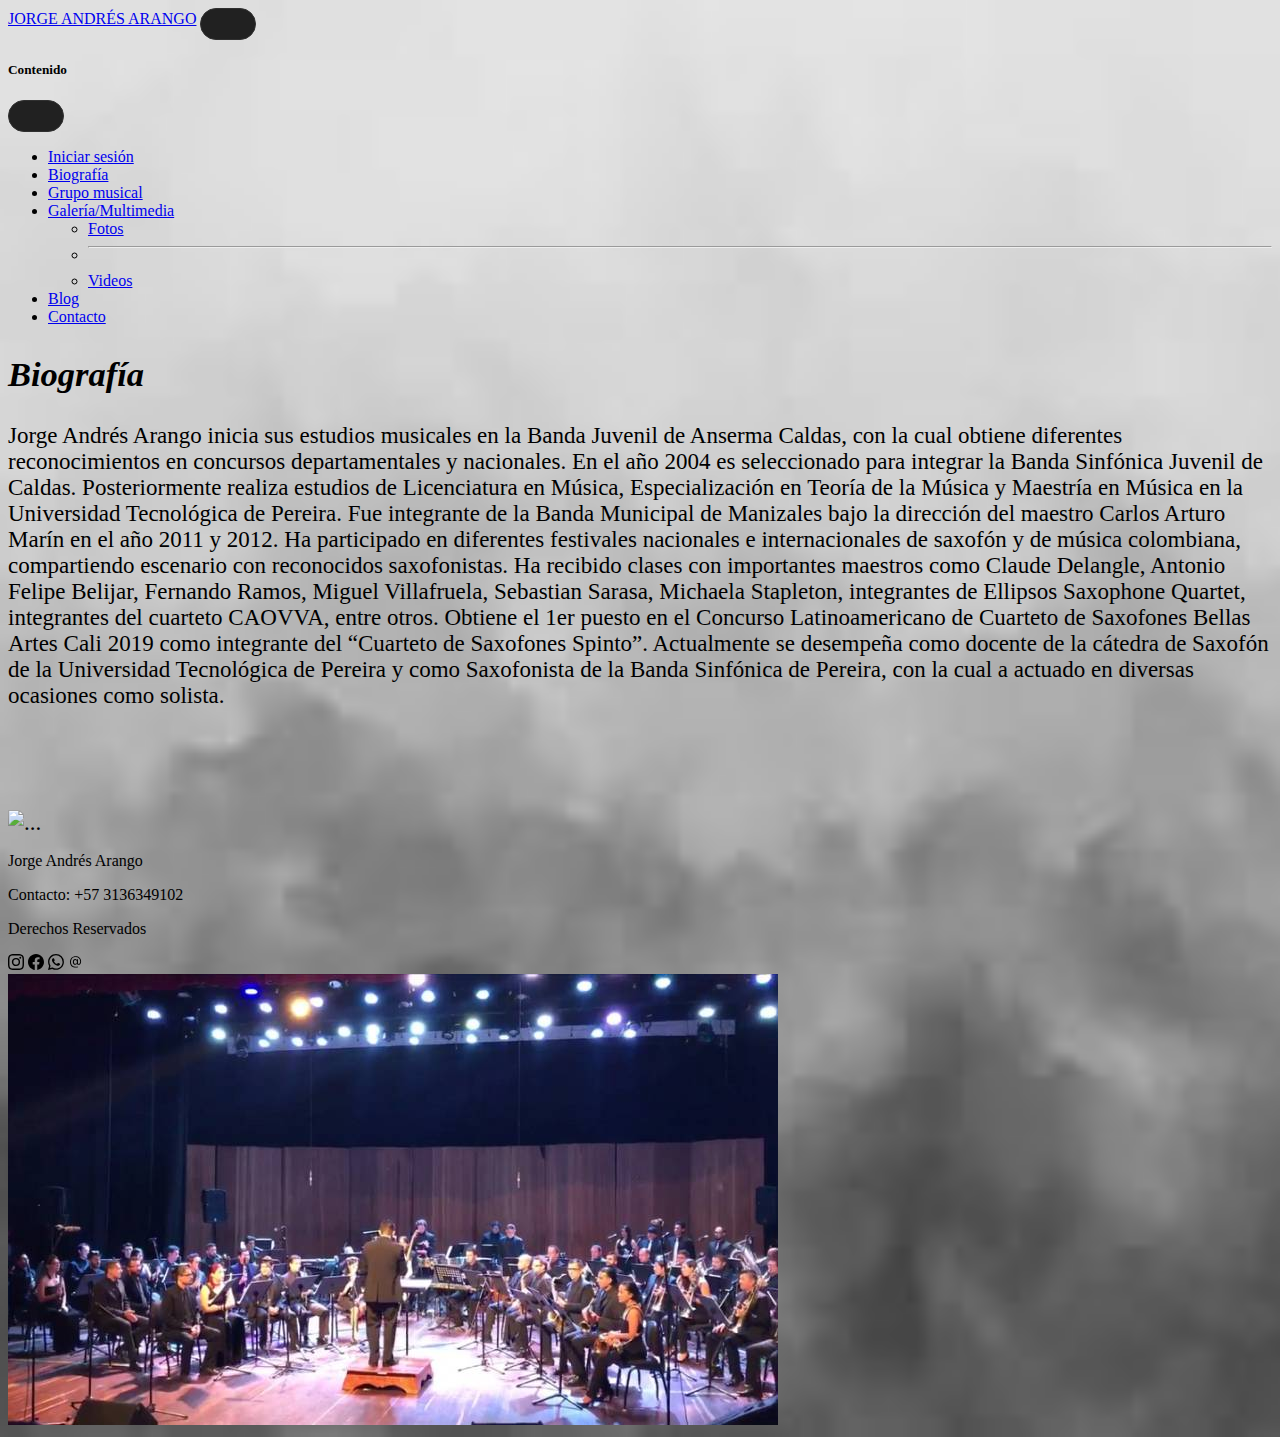
==== biografia.html @ 08d62409 "jorge" ====
<!doctype html>
<html lang="en">

<head>
  <meta charset="utf-8">
  <meta name="viewport" content="width=device-width, initial-scale=1">
  <title>JORGE SAX</title>
  <link href="https://cdn.jsdelivr.net/npm/bootstrap@5.2.2/dist/css/bootstrap.min.css" rel="stylesheet"
    integrity="sha384-Zenh87qX5JnK2Jl0vWa8Ck2rdkQ2Bzep5IDxbcnCeuOxjzrPF/et3URy9Bv1WTRi" crossorigin="anonymous">
  <link rel="stylesheet" href="css/styles.css">
</head>

<body class="fondosaxobio">
  <nav class="navbar navbar-dark bg-dark fixed-top">
    <div class="container-fluid">
      <a class="navbar-brand" href="index.html">JORGE ANDRÉS ARANGO</a>
      <button class="navbar-toggler" type="button" data-bs-toggle="offcanvas" data-bs-target="#offcanvasDarkNavbar"
        aria-controls="offcanvasDarkNavbar">
        <span class="navbar-toggler-icon"></span>
      </button>
      <div class="offcanvas offcanvas-end text-bg-dark" tabindex="-1" id="offcanvasDarkNavbar"
        aria-labelledby="offcanvasDarkNavbarLabel">
        <div class="offcanvas-header">
          <h5 class="offcanvas-title" id="offcanvasDarkNavbarLabel">Contenido</h5>
          <button type="button" class="btn-close btn-close-white" data-bs-dismiss="offcanvas"
            aria-label="Close"></button>
        </div>
        <div class="offcanvas-body">
          <ul class="navbar-nav justify-content-end flex-grow-1 pe-3">
            <li class="nav-item">
              <a class="nav-link active" aria-current="page" href="sesion.html">Iniciar sesión</a>
            </li>
            <li class="nav-item">
              <a class="nav-link active bio" aria-current="page" href="biografia.html">Biografía</a>
            </li>
            <li class="nav-item">
              <a class="nav-link active" aria-current="page" href="grupomusical.html">Grupo musical</a>
            </li>
            <li class="nav-item dropdown">
              <a class="nav-link dropdown-toggle" href="galeriamultimedia.html" role="button" data-bs-toggle="dropdown"
                aria-expanded="false">
                Galería/Multimedia
              </a>
              <ul class="dropdown-menu dropdown-menu-dark">
                <li><a class="dropdown-item" href="fotos.html">Fotos</a></li>
                <li>
                  <hr class="dropdown-divider">
                </li>
                <li><a class="dropdown-item" href="videos.html">Videos</a></li>
              </ul>
            </li>
            <li class="nav-item">
              <a class="nav-link active" aria-current="page" href="blog.html">Blog</a>
            </li>
            <li class="nav-item">
              <a class="nav-link active" aria-current="page" href="contacto.html">Contacto</a>
            </li>
          </ul>

        </div>
      </div>
  </nav>
  <section class="biografia w-50 mx-auto text-center pt-5">
    <h2 class="bio p-3 fs-1 border-top border-3"><i>Biografía</i></h2>

    <p>
      Jorge Andrés Arango inicia sus estudios musicales en la Banda Juvenil de Anserma Caldas, con la cual obtiene
      diferentes reconocimientos en concursos departamentales y nacionales.
      En el año 2004 es seleccionado para integrar la Banda Sinfónica Juvenil de Caldas.
      Posteriormente realiza estudios de Licenciatura en Música, Especialización en Teoría de la Música y Maestría en
      Música en la Universidad Tecnológica de Pereira.
      Fue integrante de la Banda Municipal de Manizales bajo la dirección del maestro Carlos Arturo Marín en el año 2011
      y 2012.
      Ha participado en diferentes festivales nacionales e internacionales de saxofón y de música colombiana,
      compartiendo escenario con reconocidos saxofonistas.
      Ha recibido clases con importantes maestros como Claude Delangle, Antonio Felipe Belijar, Fernando Ramos, Miguel
      Villafruela, Sebastian Sarasa, Michaela Stapleton, integrantes de Ellipsos Saxophone Quartet, integrantes del
      cuarteto CAOVVA, entre otros.
      Obtiene el 1er puesto en el Concurso Latinoamericano de Cuarteto de Saxofones Bellas Artes Cali 2019 como
      integrante del “Cuarteto de Saxofones Spinto”.
      Actualmente se desempeña como docente de la cátedra de Saxofón de la Universidad Tecnológica de Pereira y como
      Saxofonista de la Banda Sinfónica de Pereira, con la cual a actuado en diversas ocasiones como solista.
    </p>
    <br>
    <br>
    <br>
    <div class="fotobio">
      <img src="img/carousel1.jpg" class="img-fluid" alt="...">


    </div>

  </section>

  <footer class="w-100 bg-dark text-light">
    <section class="container">
      <div class="row">
        <div class="col-lg-5 col-md-4 col-sm-6 py-5">
          <p>Jorge Andrés Arango</p>
          <p>Contacto: +57 3136349102</p>
          <p>Derechos Reservados</p>
          <i class="bi bi-instagram"></i>
          <svg xmlns="http://www.w3.org/2000/svg" width="16" height="16" fill="currentColor" class="bi bi-instagram"
            viewBox="0 0 16 16">
            <path
              d="M8 0C5.829 0 5.556.01 4.703.048 3.85.088 3.269.222 2.76.42a3.917 3.917 0 0 0-1.417.923A3.927 3.927 0 0 0 .42 2.76C.222 3.268.087 3.85.048 4.7.01 5.555 0 5.827 0 8.001c0 2.172.01 2.444.048 3.297.04.852.174 1.433.372 1.942.205.526.478.972.923 1.417.444.445.89.719 1.416.923.51.198 1.09.333 1.942.372C5.555 15.99 5.827 16 8 16s2.444-.01 3.298-.048c.851-.04 1.434-.174 1.943-.372a3.916 3.916 0 0 0 1.416-.923c.445-.445.718-.891.923-1.417.197-.509.332-1.09.372-1.942C15.99 10.445 16 10.173 16 8s-.01-2.445-.048-3.299c-.04-.851-.175-1.433-.372-1.941a3.926 3.926 0 0 0-.923-1.417A3.911 3.911 0 0 0 13.24.42c-.51-.198-1.092-.333-1.943-.372C10.443.01 10.172 0 7.998 0h.003zm-.717 1.442h.718c2.136 0 2.389.007 3.232.046.78.035 1.204.166 1.486.275.373.145.64.319.92.599.28.28.453.546.598.92.11.281.24.705.275 1.485.039.843.047 1.096.047 3.231s-.008 2.389-.047 3.232c-.035.78-.166 1.203-.275 1.485a2.47 2.47 0 0 1-.599.919c-.28.28-.546.453-.92.598-.28.11-.704.24-1.485.276-.843.038-1.096.047-3.232.047s-2.39-.009-3.233-.047c-.78-.036-1.203-.166-1.485-.276a2.478 2.478 0 0 1-.92-.598 2.48 2.48 0 0 1-.6-.92c-.109-.281-.24-.705-.275-1.485-.038-.843-.046-1.096-.046-3.233 0-2.136.008-2.388.046-3.231.036-.78.166-1.204.276-1.486.145-.373.319-.64.599-.92.28-.28.546-.453.92-.598.282-.11.705-.24 1.485-.276.738-.034 1.024-.044 2.515-.045v.002zm4.988 1.328a.96.96 0 1 0 0 1.92.96.96 0 0 0 0-1.92zm-4.27 1.122a4.109 4.109 0 1 0 0 8.217 4.109 4.109 0 0 0 0-8.217zm0 1.441a2.667 2.667 0 1 1 0 5.334 2.667 2.667 0 0 1 0-5.334z" />
          </svg>
          <i class="bi bi-facebook"></i>
          <svg xmlns="http://www.w3.org/2000/svg" width="16" height="16" fill="currentColor" class="bi bi-facebook"
            viewBox="0 0 16 16">
            <path
              d="M16 8.049c0-4.446-3.582-8.05-8-8.05C3.58 0-.002 3.603-.002 8.05c0 4.017 2.926 7.347 6.75 7.951v-5.625h-2.03V8.05H6.75V6.275c0-2.017 1.195-3.131 3.022-3.131.876 0 1.791.157 1.791.157v1.98h-1.009c-.993 0-1.303.621-1.303 1.258v1.51h2.218l-.354 2.326H9.25V16c3.824-.604 6.75-3.934 6.75-7.951z" />
          </svg>
          <i class="bi bi-whatsapp"></i>
          <svg xmlns="http://www.w3.org/2000/svg" width="16" height="16" fill="currentColor" class="bi bi-whatsapp"
            viewBox="0 0 16 16">
            <path
              d="M13.601 2.326A7.854 7.854 0 0 0 7.994 0C3.627 0 .068 3.558.064 7.926c0 1.399.366 2.76 1.057 3.965L0 16l4.204-1.102a7.933 7.933 0 0 0 3.79.965h.004c4.368 0 7.926-3.558 7.93-7.93A7.898 7.898 0 0 0 13.6 2.326zM7.994 14.521a6.573 6.573 0 0 1-3.356-.92l-.24-.144-2.494.654.666-2.433-.156-.251a6.56 6.56 0 0 1-1.007-3.505c0-3.626 2.957-6.584 6.591-6.584a6.56 6.56 0 0 1 4.66 1.931 6.557 6.557 0 0 1 1.928 4.66c-.004 3.639-2.961 6.592-6.592 6.592zm3.615-4.934c-.197-.099-1.17-.578-1.353-.646-.182-.065-.315-.099-.445.099-.133.197-.513.646-.627.775-.114.133-.232.148-.43.05-.197-.1-.836-.308-1.592-.985-.59-.525-.985-1.175-1.103-1.372-.114-.198-.011-.304.088-.403.087-.088.197-.232.296-.346.1-.114.133-.198.198-.33.065-.134.034-.248-.015-.347-.05-.099-.445-1.076-.612-1.47-.16-.389-.323-.335-.445-.34-.114-.007-.247-.007-.38-.007a.729.729 0 0 0-.529.247c-.182.198-.691.677-.691 1.654 0 .977.71 1.916.81 2.049.098.133 1.394 2.132 3.383 2.992.47.205.84.326 1.129.418.475.152.904.129 1.246.08.38-.058 1.171-.48 1.338-.943.164-.464.164-.86.114-.943-.049-.084-.182-.133-.38-.232z" />
          </svg>
          <i class="bi bi-at"></i>
          <svg xmlns="http://www.w3.org/2000/svg" width="16" height="16" fill="currentColor" class="bi bi-at"
            viewBox="0 0 16 16">
            <path
              d="M13.106 7.222c0-2.967-2.249-5.032-5.482-5.032-3.35 0-5.646 2.318-5.646 5.702 0 3.493 2.235 5.708 5.762 5.708.862 0 1.689-.123 2.304-.335v-.862c-.43.199-1.354.328-2.29.328-2.926 0-4.813-1.88-4.813-4.798 0-2.844 1.921-4.881 4.594-4.881 2.735 0 4.608 1.688 4.608 4.156 0 1.682-.554 2.769-1.416 2.769-.492 0-.772-.28-.772-.76V5.206H8.923v.834h-.11c-.266-.595-.881-.964-1.6-.964-1.4 0-2.378 1.162-2.378 2.823 0 1.737.957 2.906 2.379 2.906.8 0 1.415-.39 1.709-1.087h.11c.081.67.703 1.148 1.503 1.148 1.572 0 2.57-1.415 2.57-3.643zm-7.177.704c0-1.197.54-1.907 1.456-1.907.93 0 1.524.738 1.524 1.907S8.308 9.84 7.371 9.84c-.895 0-1.442-.725-1.442-1.914z" />
          </svg>
        </div>
        <div class="col-lg-5 col-md-4 col-sm-4 py-5">
          <img class="img-fluid " src="img/sinfonica.jpg" alt="">
        </div>

      </div>
    </section>
  </footer>











  <script src="https://cdn.jsdelivr.net/npm/bootstrap@5.2.2/dist/js/bootstrap.bundle.min.js"
    integrity="sha384-OERcA2EqjJCMA+/3y+gxIOqMEjwtxJY7qPCqsdltbNJuaOe923+mo//f6V8Qbsw3" crossorigin="anonymous">
  </script>
</body>

</html>
---- css/styles.css ----
.biografia{
    border-radius: 1px solid red;
}

.tamaño{
    height:500px;
}

.sinBordes{
    border: none;
}

.letraGrande{
    font-size: 87px;
}

.fondosaxo{
    background-image: url(../img/fondo3.jpg);
    background-size: cover;
    
}

.fondosaxobio{
    background-image: url(../img/fondo3.jpg);
    background-size: cover;

}

.biografia{
    font-size: 23px;


}

/* From uiverse.io by @menezes11 */
button {
    position: relative;
    padding: 1em 1.8em;
    outline: none;
    border: 1px solid #303030;
    background: #212121;
    color: #ebd9f3;
    text-transform: uppercase;
    letter-spacing: 2px;
    font-size: 15px;
    overflow: hidden;
    transition: 0.2s;
    border-radius: 20px;
    cursor: pointer;
    font-weight: bold;
   }
   
   button:hover {
    box-shadow: 0 0 10px rgb(162, 39, 193), 0 0 25px #5bacf2, 0 0 50px #0b010b;
    transition-delay: 0.6s;
   }
   
   button span {
    position: absolute;
   }
   
   button span:nth-child(1) {
    top: 0;
    left: -100%;
    width: 100%;
    height: 2px;
    background: linear-gradient(90deg, transparent, #ae00ff);
   }
   
   button:hover span:nth-child(1) {
    left: 100%;
    transition: 0.7s;
   }
   
   button span:nth-child(3) {
    bottom: 0;
    right: -100%;
    width: 100%;
    height: 2px;
    background: linear-gradient(90deg, transparent, #001eff);
   }
   
   button:hover span:nth-child(3) {
    right: 100%;
    transition: 0.7s;
    transition-delay: 0.35s;
   }
   
   button span:nth-child(2) {
    top: -100%;
    right: 0;
    width: 2px;
    height: 100%;
    background: linear-gradient(180deg, transparent, #ae00ff);
   }
   
   button:hover span:nth-child(2) {
    top: 100%;
    transition: 0.7s;
    transition-delay: 0.17s;
   }
   
   button span:nth-child(4) {
    bottom: -100%;
    left: 0;
    width: 2px;
    height: 100%;
    background: linear-gradient(360deg, transparent, #001eff);
   }
   
   button:hover span:nth-child(4) {
    bottom: 100%;
    transition: 0.7s;
    transition-delay: 0.52s;
   }
   
   button:active {
    background: #ae00af;
    background: linear-gradient(to top right, #7d87f8, #686f69);
    color: #bfbfbf;
    box-shadow: 0 0 8px #ae00ff, 0 0 8px #001eff, 0 0 8px #ae00ff;
    transition: 0.1s;
   }
   
   button:active span:nth-child(1) 
   span:nth-child(2) 
   span:nth-child(2) 
   span:nth-child(2) {
    transition: none;
    transition-delay: none;
   }
   
/* From uiverse.io by @alexruix */
.card {
    max-width: 425px;
    width: 80%;
    padding: 1.9rem 1.2rem;
    text-align: center;
    background: #2a2b38;
    margin-top: 100px;
   }
   
   /*Inputs*/
   .field {
    margin-top: .5rem;
    display: flex;
    align-items: center;
    justify-content: center;
    gap: .5em;
    background-color: #1f2029;
    border-radius: 4px;
    padding: .5em 1em;
   }
   
   .input-icon {
    height: 1em;
    width: 1em;
    fill: #ffeba7;
   }
   
   .input-field {
    background: none;
    border: none;
    outline: none;
    width: 100%;
    color: #d3d3d3;
   }
   
   /*Text*/
   .title {
    margin-bottom: 1rem;
    font-size: 1.5em;
    font-weight: 500;
    color: #f5f5f5;
   }
   
   /*Buttons*/
   .btn {
    margin: 1rem;
    border: none;
    border-radius: 4px;
    font-weight: bold;
    font-size: .8em;
    text-transform: uppercase;
    padding: 0.6em 1.2em;
    background-color: #ffeba7;
    color: #5e6681;
    box-shadow: 0 8px 24px 0 rgb(255 235 167 / 20%);
    transition: all .3s ease-in-out;
   }
   
   .btn-link {
    color: #f5f5f5;
    display: block;
    font-size: .75em;
    transition: color .3s ease-out;
   }
   
   /*Hover & focus*/
   .field input:focus::placeholder {
    opacity: 0;
    transition: opacity .3s;
   }
   
   .btn:hover {
    background-color: #5e6681;
    color: #ffeba7;
    box-shadow: 0 8px 24px 0 rgb(16 39 112 / 20%);
   }
   
   .btn-link:hover {
    color: #ffeba7;
   }

   @keyframes move {
    100% {
        transform: translate3d(0, 0, 1px) rotate(360deg);
    }
}

.background {
    position: fixed;
    width: 100vw;
    height: 100vh;
    top: 0;
    left: 0;
    background: #000000;
    overflow: hidden;
}

.background span {
    width: 43vmin;
    height: 43vmin;
    border-radius: 43vmin;
    backface-visibility: hidden;
    position: absolute;
    animation: move;
    animation-duration: 46;
    animation-timing-function: linear;
    animation-iteration-count: infinite;
}


.background span:nth-child(0) {
    color: #bacb3a;
    top: 89%;
    left: 2%;
    animation-duration: 44s;
    animation-delay: -32s;
    transform-origin: -14vw -17vh;
    box-shadow: -86vmin 0 11.721673240019422vmin currentColor;
}
.background span:nth-child(1) {
    color: #bacb3a;
    top: 57%;
    left: 35%;
    animation-duration: 37s;
    animation-delay: -11s;
    transform-origin: 22vw -21vh;
    box-shadow: -86vmin 0 11.382695122543403vmin currentColor;
}
.background span:nth-child(2) {
    color: #7074e6;
    top: 83%;
    left: 23%;
    animation-duration: 31s;
    animation-delay: -6s;
    transform-origin: -11vw -10vh;
    box-shadow: 86vmin 0 11.725467319546667vmin currentColor;
}
.background span:nth-child(3) {
    color: #504e4e;
    top: 10%;
    left: 52%;
    animation-duration: 32s;
    animation-delay: -13s;
    transform-origin: -14vw -1vh;
    box-shadow: 86vmin 0 11.661211687832377vmin currentColor;
}
.background span:nth-child(4) {
    color: #7074e6;
    top: 88%;
    left: 3%;
    animation-duration: 45s;
    animation-delay: -6s;
    transform-origin: 16vw -14vh;
    box-shadow: -86vmin 0 11.153963995190296vmin currentColor;
}
.background span:nth-child(5) {
    color: #bacb3a;
    top: 52%;
    left: 87%;
    animation-duration: 7s;
    animation-delay: -20s;
    transform-origin: 4vw 11vh;
    box-shadow: 86vmin 0 11.055736709535157vmin currentColor;
}
.background span:nth-child(6) {
    color: #7074e6;
    top: 64%;
    left: 93%;
    animation-duration: 24s;
    animation-delay: -35s;
    transform-origin: -3vw -2vh;
    box-shadow: 86vmin 0 10.824765216127306vmin currentColor;
}
.background span:nth-child(7) {
    color: #504e4e;
    top: 31%;
    left: 17%;
    animation-duration: 43s;
    animation-delay: -7s;
    transform-origin: -24vw 5vh;
    box-shadow: 86vmin 0 11.116623374669249vmin currentColor;
}
.background span:nth-child(8) {
    color: #504e4e;
    top: 52%;
    left: 63%;
    animation-duration: 30s;
    animation-delay: -1s;
    transform-origin: 20vw 22vh;
    box-shadow: -86vmin 0 10.90613259820597vmin currentColor;
}
.background span:nth-child(9) {
    color: #7074e6;
    top: 45%;
    left: 42%;
    animation-duration: 37s;
    animation-delay: -27s;
    transform-origin: -10vw -6vh;
    box-shadow: -86vmin 0 11.487781842800143vmin currentColor;
}
.background span:nth-child(10) {
    color: #bacb3a;
    top: 96%;
    left: 60%;
    animation-duration: 41s;
    animation-delay: -14s;
    transform-origin: 14vw 0vh;
    box-shadow: -86vmin 0 11.660925426698656vmin currentColor;
}
.background span:nth-child(11) {
    color: #504e4e;
    top: 40%;
    left: 98%;
    animation-duration: 20s;
    animation-delay: -28s;
    transform-origin: 25vw 2vh;
    box-shadow: -86vmin 0 10.863235641360399vmin currentColor;
}
.background span:nth-child(12) {
    color: #bacb3a;
    top: 58%;
    left: 8%;
    animation-duration: 39s;
    animation-delay: -39s;
    transform-origin: 20vw 5vh;
    box-shadow: 86vmin 0 11.56598063074595vmin currentColor;
}
.background span:nth-child(13) {
    color: #504e4e;
    top: 18%;
    left: 80%;
    animation-duration: 22s;
    animation-delay: -23s;
    transform-origin: 7vw 2vh;
    box-shadow: 86vmin 0 11.570327635145405vmin currentColor;
}
.background span:nth-child(14) {
    color: #504e4e;
    top: 37%;
    left: 26%;
    animation-duration: 22s;
    animation-delay: -2s;
    transform-origin: 11vw 4vh;
    box-shadow: -86vmin 0 11.690747121636067vmin currentColor;
}
.background span:nth-child(15) {
    color: #7074e6;
    top: 25%;
    left: 83%;
    animation-duration: 27s;
    animation-delay: -3s;
    transform-origin: 25vw -15vh;
    box-shadow: 86vmin 0 10.987207878622318vmin currentColor;
}
.background span:nth-child(16) {
    color: #7074e6;
    top: 54%;
    left: 16%;
    animation-duration: 17s;
    animation-delay: -40s;
    transform-origin: -17vw -3vh;
    box-shadow: 86vmin 0 11.14875867101898vmin currentColor;
}
.background span:nth-child(17) {
    color: #504e4e;
    top: 64%;
    left: 54%;
    animation-duration: 41s;
    animation-delay: -21s;
    transform-origin: 20vw -22vh;
    box-shadow: 86vmin 0 11.685678721027816vmin currentColor;
}
.background span:nth-child(18) {
    color: #504e4e;
    top: 5%;
    left: 85%;
    animation-duration: 31s;
    animation-delay: -31s;
    transform-origin: -23vw -16vh;
    box-shadow: -86vmin 0 11.433106965382503vmin currentColor;
}



.fotobio:hover{
    box-shadow: 0px 0px 40px 40px #d0a078;
    -webkit-box-shadow: 0px 0px 40px 40px #dec95da0;
}
   
.fotobio:hover {-webkit-transform:scale(1.3);transform:scale(1.3);}
.fotobio {overflow:hidden;}

.galeriamultimedia{
    background-image: url(../img/fondo3.jpg);
    background-repeat: none;
    background-size: cover;
}
.bodyindex{
    background-color: #9aa1a7;
    background-repeat: no-repeat;
    background-attachment: fixed;
    background-size: 100% 100%;
}

.letraindex{
    font-size: 40px;
}
.logeo{
    width: 50%;
}
@media (max-width: 1024px){
    .letraindex{
        font-size: 21px;
        margin-right: 20px;
    }
    
}

@media (max-width: 1000px){
    .letraindex{
        font-size: 12px;
    }
    
}


@media (max-width: 1032px){
    .letraindex{
        font-size: 12px;
    }
    
}



@media (max-width: 1130px){
    .letraindex{
        font-size: 26px;
    }
    
}

@media (max-width: 814px){
    .letraindex{
        font-size: 15px;
    }
    
}

@media (max-width: 1027px){
    .letraindex{
        font-size: 14px;
    }
    
}

@media (max-width: 510px){
    .letraInicio{
        color: white;
    }
    
}
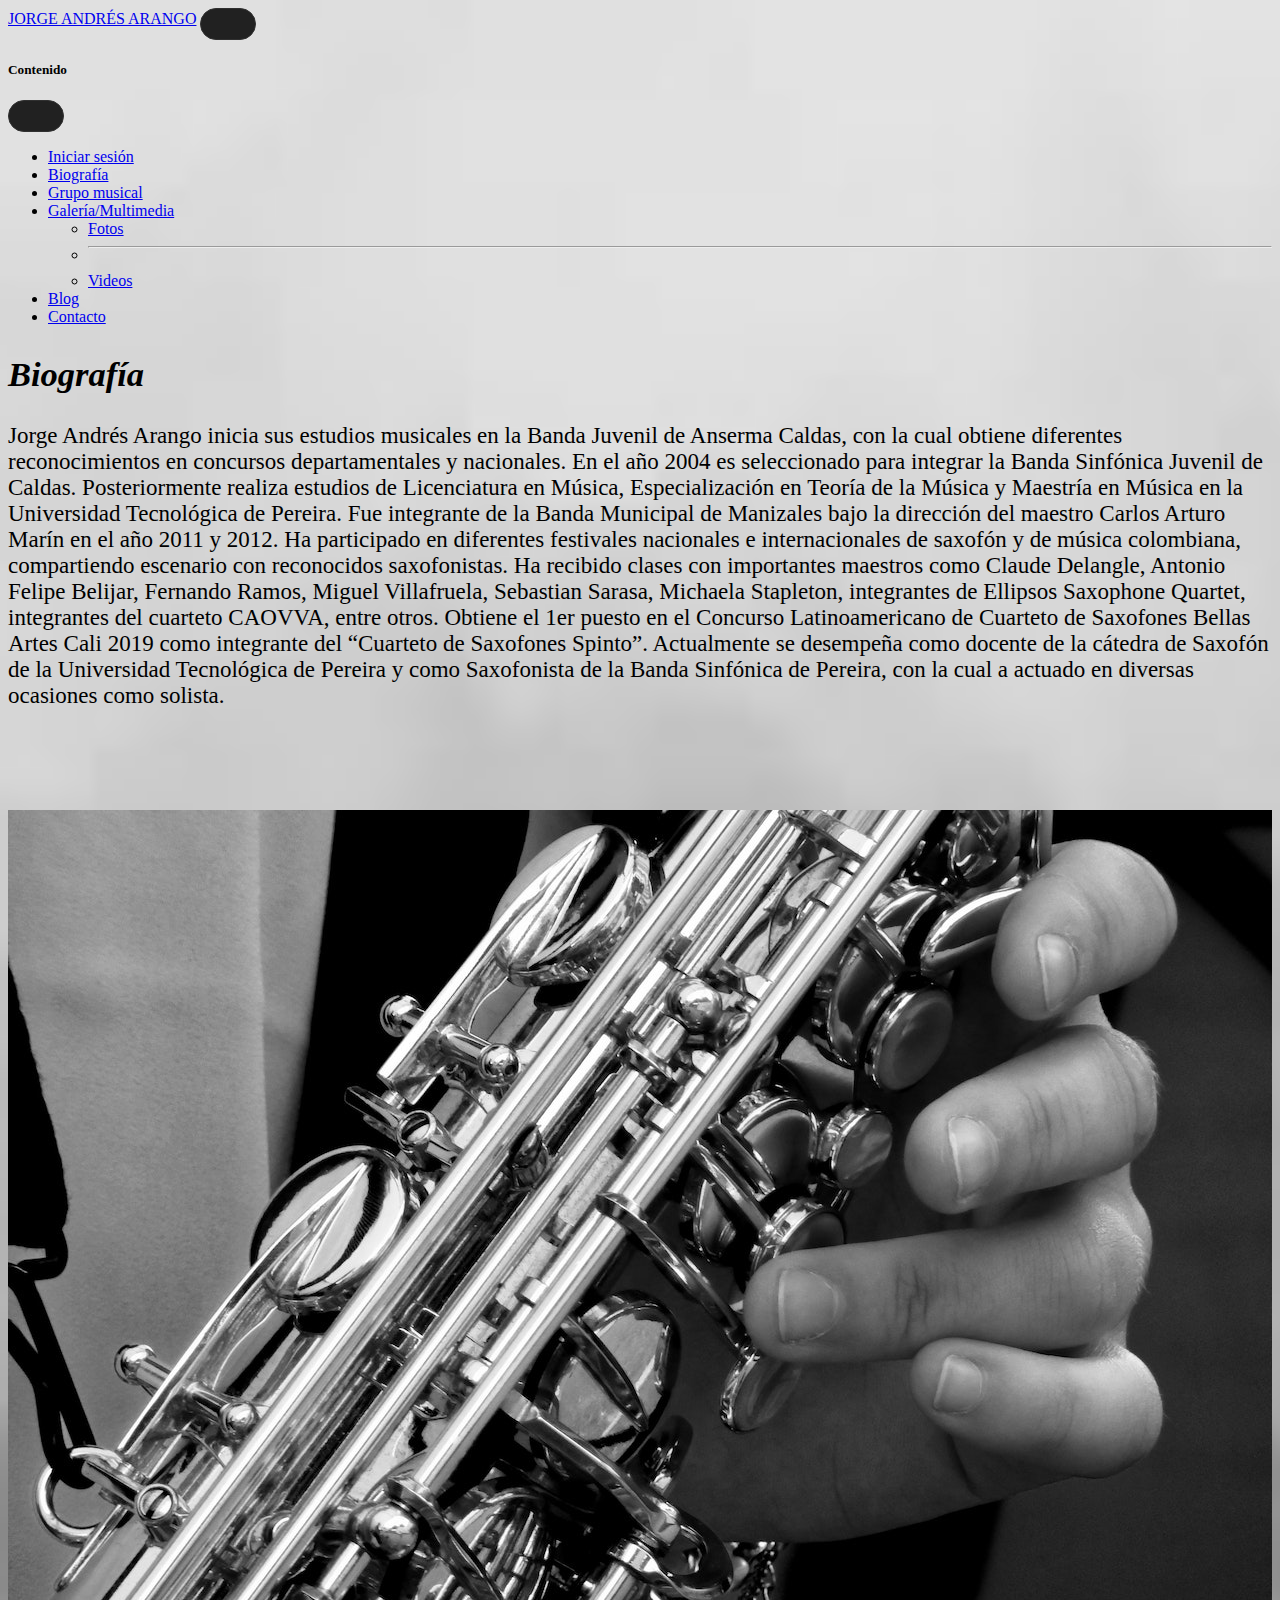
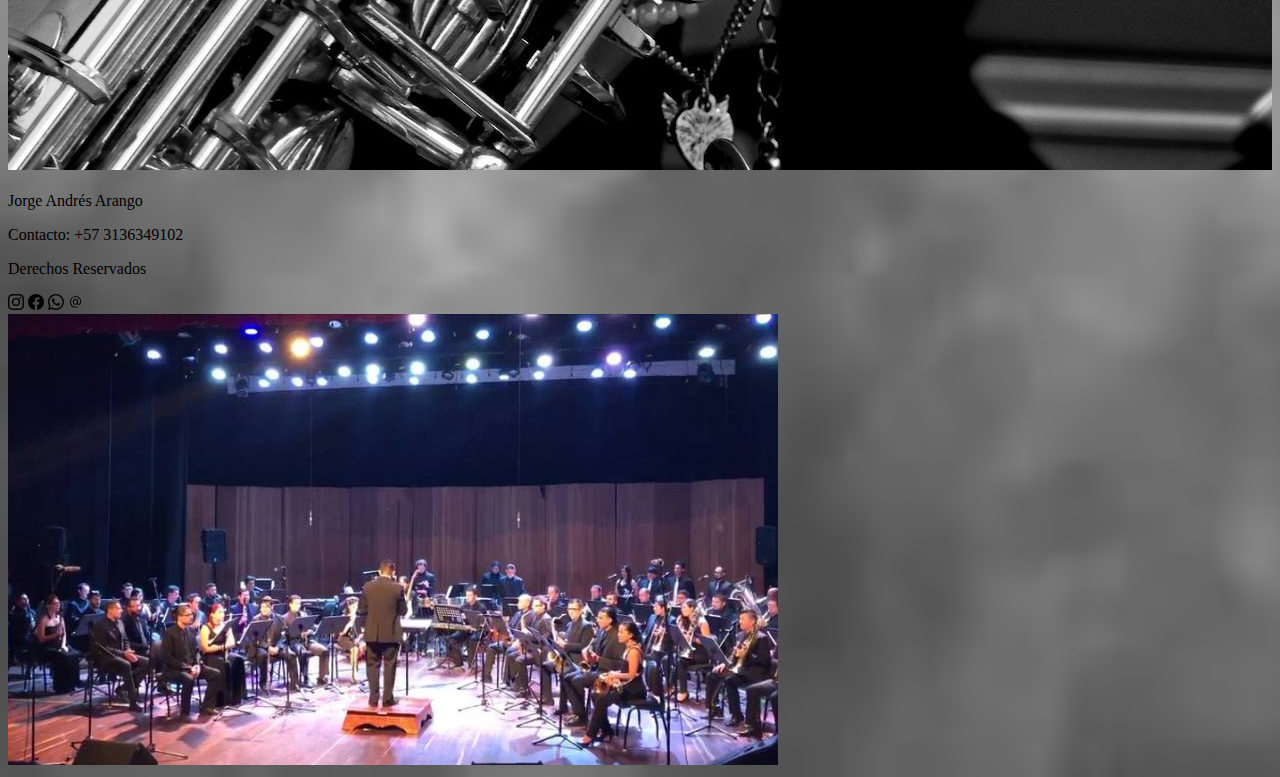
==== commit c51d8269: "Update biografia.html" ====
--- a/biografia.html
+++ b/biografia.html
@@ -85,7 +85,7 @@
     <br>
     <br>
     <div class="fotobio">
-      <img src="img/carousel1.jpg" class="img-fluid" alt="...">
+      <img src="img/carru2.jpg" class="img-fluid" alt="...">
 
 
     </div>
@@ -147,4 +147,4 @@
   </script>
 </body>
 
-</html>+</html>
